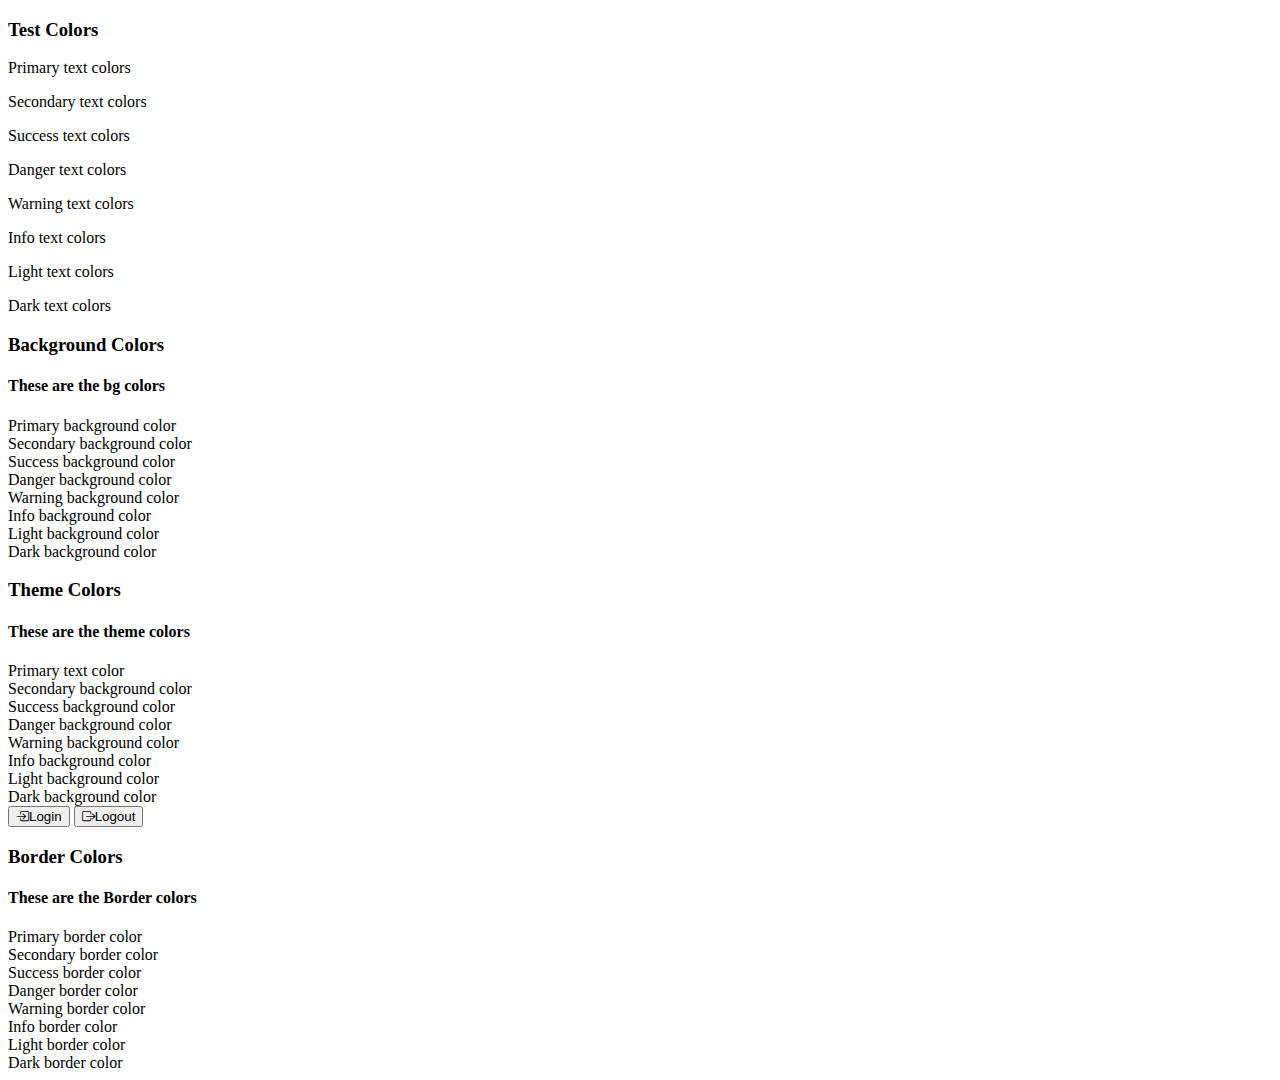
==== colors.html @ 4378d5b8 "added colors" ====
<!doctype html>
<html lang="en">
    <head>
        <title>Title</title>
        <!-- Required meta tags -->
        <meta charset="utf-8" />
        <meta
            name="viewport"
            content="width=device-width, initial-scale=1, shrink-to-fit=no"
        />

        <!-- Bootstrap CSS v5.2.1 -->
        <link
            href="https://cdn.jsdelivr.net/npm/bootstrap@5.3.2/dist/css/bootstrap.min.css"
            rel="stylesheet"
            integrity="sha384-T3c6CoIi6uLrA9TneNEoa7RxnatzjcDSCmG1MXxSR1GAsXEV/Dwwykc2MPK8M2HN"
            crossorigin="anonymous"
        />
        <link rel="stylesheet" href="style.css">
        <link rel="stylesheet" href="https://cdn.jsdelivr.net/npm/bootstrap-icons@1.11.3/font/bootstrap-icons.min.css">
    </head>

    <body>
        <div class="container my-4 p-4 shadow bg-light rounded-3">
        
            <h3>Test Colors</h3>
            <p class="text-primary">Primary text colors</p>
            <p class="text-secondary">Secondary text colors</p>
            <p class="text-success">Success text colors</p>
            <p class="text-danger">Danger text colors</p>
            <p class="text-warning">Warning text colors</p>
            <p class="text-info">Info text colors</p>
            <p class="text-light">Light text colors</p>
            <p class="text-dark">Dark text colors</p>

        </div>

        <div class="container my-4 p-4 shadow bg-light rounded-3">
        
            <h3>Background Colors</h3>
            <h4>These are the bg colors</h4>
            <div class="bg-primary text-white">Primary background color</div>
            <div class="bg-secondary text-white">Secondary background color</div>
            <div class="bg-success text-white">Success background color</div>
            <div class="bg-danger text-white">Danger background color</div>
            <div class="bg-warning text-black">Warning background color</div>
            <div class="bg-info text-black">Info background color</div>
            <div class="bg-light text-black">Light background color</div>
            <div class="bg-dark text-white">Dark background color</div>


        </div>

        <div class="container my-4 p-4 shadow bg-light rounded-3">
        
            <h3>Theme Colors</h3>
            <h4>These are the theme colors</h4>

            <div class="bg-primary text-white">Primary text color</div>
            <div class="bg-secondary text-white">Secondary background color</div>
            <div class="bg-success text-white">Success background color</div>
            <div class="bg-danger text-white">Danger background color</div>
            <div class="bg-warning text-white">Warning background color</div>
            <div class="bg-info text-white">Info background color</div>
            <div class="bg-light text-black">Light background color</div>
            <div class="bg-dark text-white">Dark background color</div>

            <button class="bi bi-box-arrow-in-right btn btn-primary my-3">Login</button>
            <button class="bi bi-box-arrow-right btn btn-danger my-3">Logout</button>
        </div>

        <div class="container my-4 p-4 shadow bg-light rounded-3">
        
            <h3>Border Colors</h3>
            <h4>These are the Border colors</h4>

            <div class="border border-primary">Primary border color</div>
            <div class="border border-secondary">Secondary border color</div>
            <div class="border border-success ">Success border color</div>
            <div class="border border-danger">Danger border color</div>
            <div class="border border-warning">Warning border color</div>
            <div class="border border-info">Info border color</div>
            <div class="border border-light">Light border color</div>
            <div class="border border-dark">Dark border color</div>

        </div>


        <footer>
            <!-- place footer here -->
        </footer>
        <!-- Bootstrap JavaScript Libraries -->
        <script
            src="https://cdn.jsdelivr.net/npm/@popperjs/core@2.11.8/dist/umd/popper.min.js"
            integrity="sha384-I7E8VVD/ismYTF4hNIPjVp/Zjvgyol6VFvRkX/vR+Vc4jQkC+hVqc2pM8ODewa9r"
            crossorigin="anonymous"
        ></script>

        <script
            src="https://cdn.jsdelivr.net/npm/bootstrap@5.3.2/dist/js/bootstrap.min.js"
            integrity="sha384-BBtl+eGJRgqQAUMxJ7pMwbEyER4l1g+O15P+16Ep7Q9Q+zqX6gSbd85u4mG4QzX+"
            crossorigin="anonymous"
        ></script>
    </body>
</html>
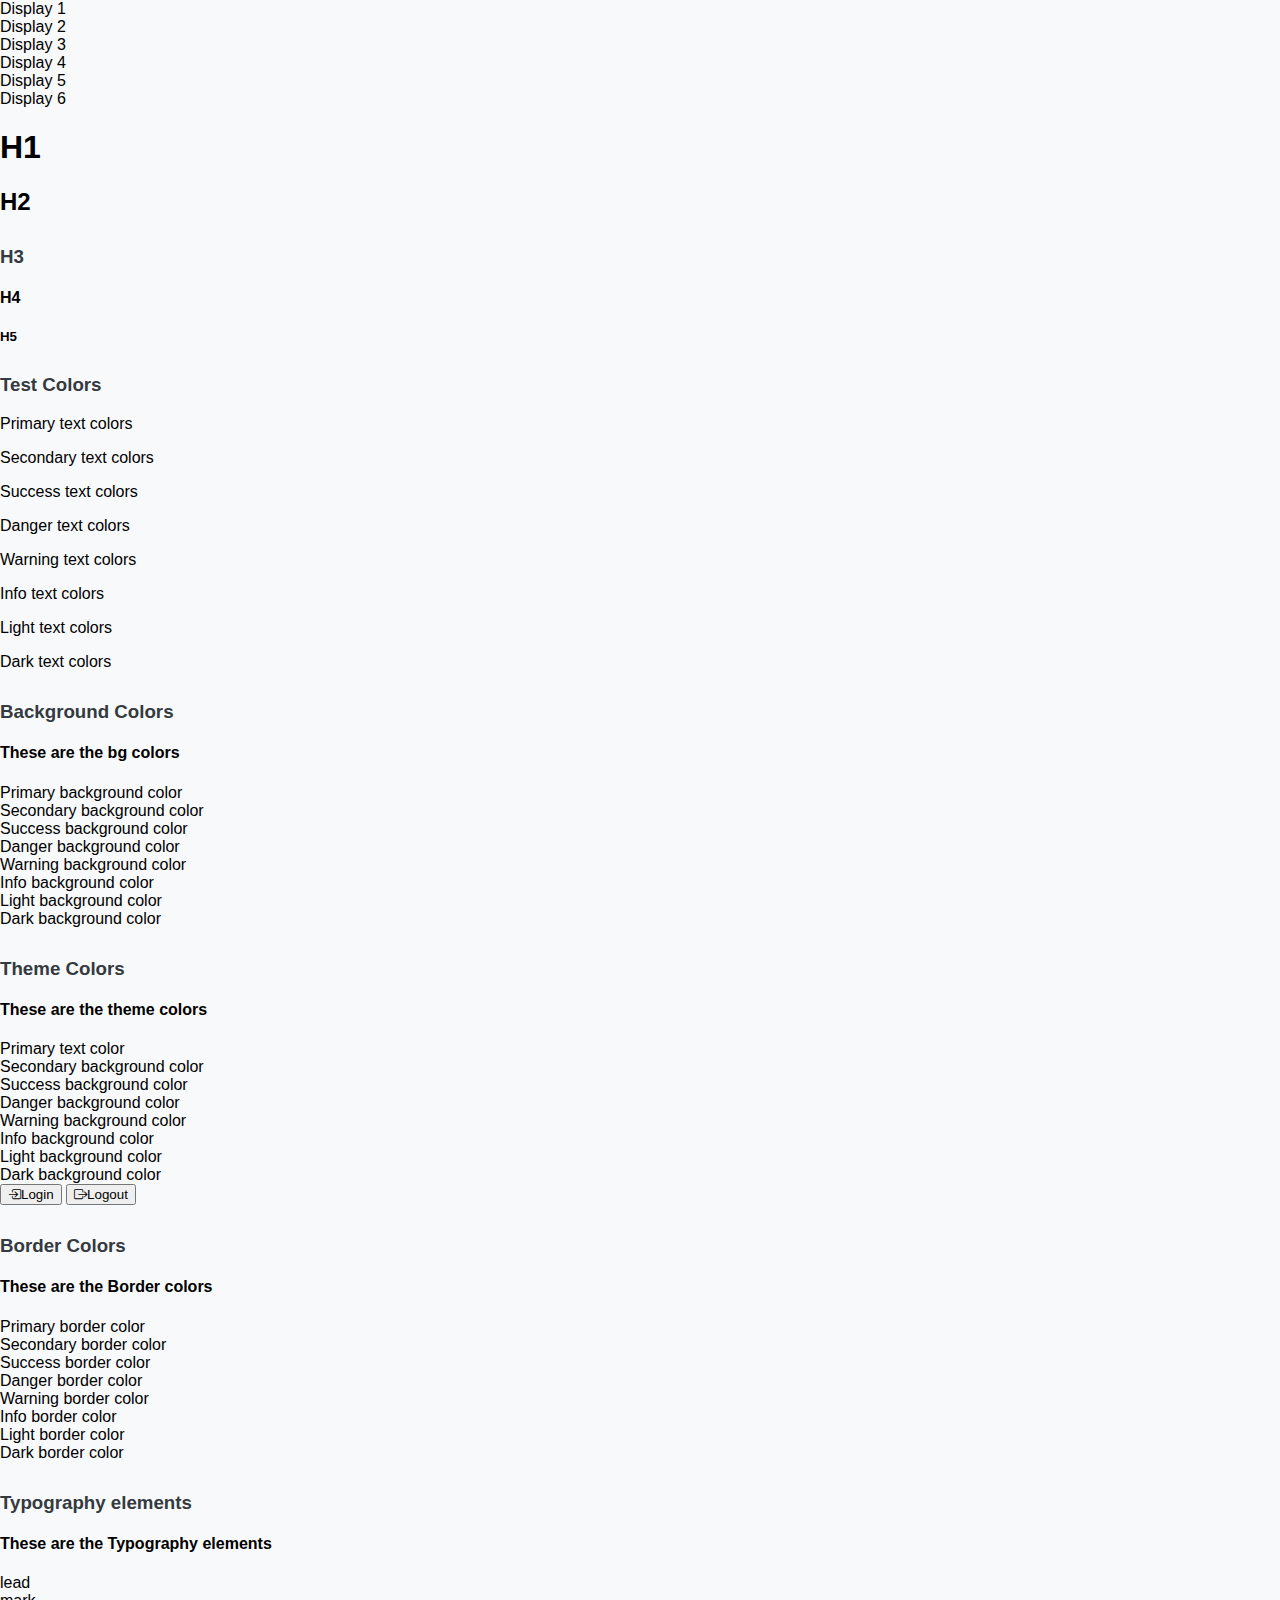
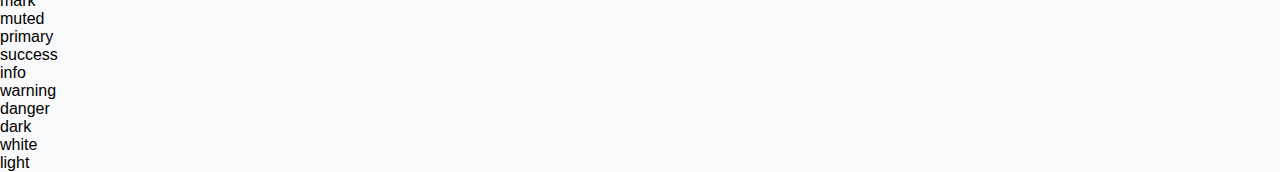
==== commit fdb8c0e9: "added colors" ====
--- a/colors.html
+++ b/colors.html
@@ -18,6 +18,23 @@
         />
         <link rel="stylesheet" href="style.css">
         <link rel="stylesheet" href="https://cdn.jsdelivr.net/npm/bootstrap-icons@1.11.3/font/bootstrap-icons.min.css">
+    <div class="container my-4 p-4 shadow bg-light rounded-3">
+        <div class="display-1">Display 1</div>
+        <div class="display-2">Display 2</div>
+        <div class="display-3">Display 3</div>
+        <div class="display-4">Display 4</div>
+        <div class="display-5">Display 5</div>
+        <div class="display-6 mb-5">Display 6</div>
+    </div>
+
+    <div class="container my-4 p-4 shadow bg-light rounded-3">
+        <h1>H1</h1>
+        <h2>H2</h2>
+        <h3>H3</h3>
+        <h4>H4</h4>
+        <h5>H5</h5>
+    </div>
+
     </head>
 
     <body>
@@ -84,7 +101,26 @@
             <div class="border border-dark">Dark border color</div>
 
         </div>
+        
+        <div class="container my-4 p-4 shadow bg-light rounded-3">
+        
+            <h3>Typography elements</h3>
+            <h4>These are the Typography elements</h4>
 
+            <div class="lead">lead</div>
+            <div class="mark">mark</div>
+            <div class="text-muted">muted</div>
+            <div class="text-primary">primary</div>
+            <div class="text-success">success</div>
+            <div class="text-info">info</div>
+            <div class="text-warning">warning</div>
+            <div class="text-danger">danger</div>
+            <div class="text-dark">dark</div>
+            <div class="text-white">white</div>
+            <div class="text-light">light</div>
+           
+
+        </div>
 
         <footer>
             <!-- place footer here -->
--- a/style.css
+++ b/style.css
@@ -0,0 +1,23 @@
+/* General styles */
+body {
+    font-family: Arial, sans-serif;
+    background-color: #f8f9fa;
+    margin: 0;
+    padding: 0;
+} 
+
+/* Custom box styles */
+.custom-box {
+    background-color: #007bff; /* Bootstrap primary color */
+    color: white;
+    text-align: center;
+    padding: 20px;
+    border-radius: 5px;
+    box-shadow: 0 4px 6px rgba(0, 0, 0, 0.1);
+}
+
+/* Headings */
+h3 {
+    margin-top: 30px;
+    color: #343a40; /* Bootstrap dark color */
+}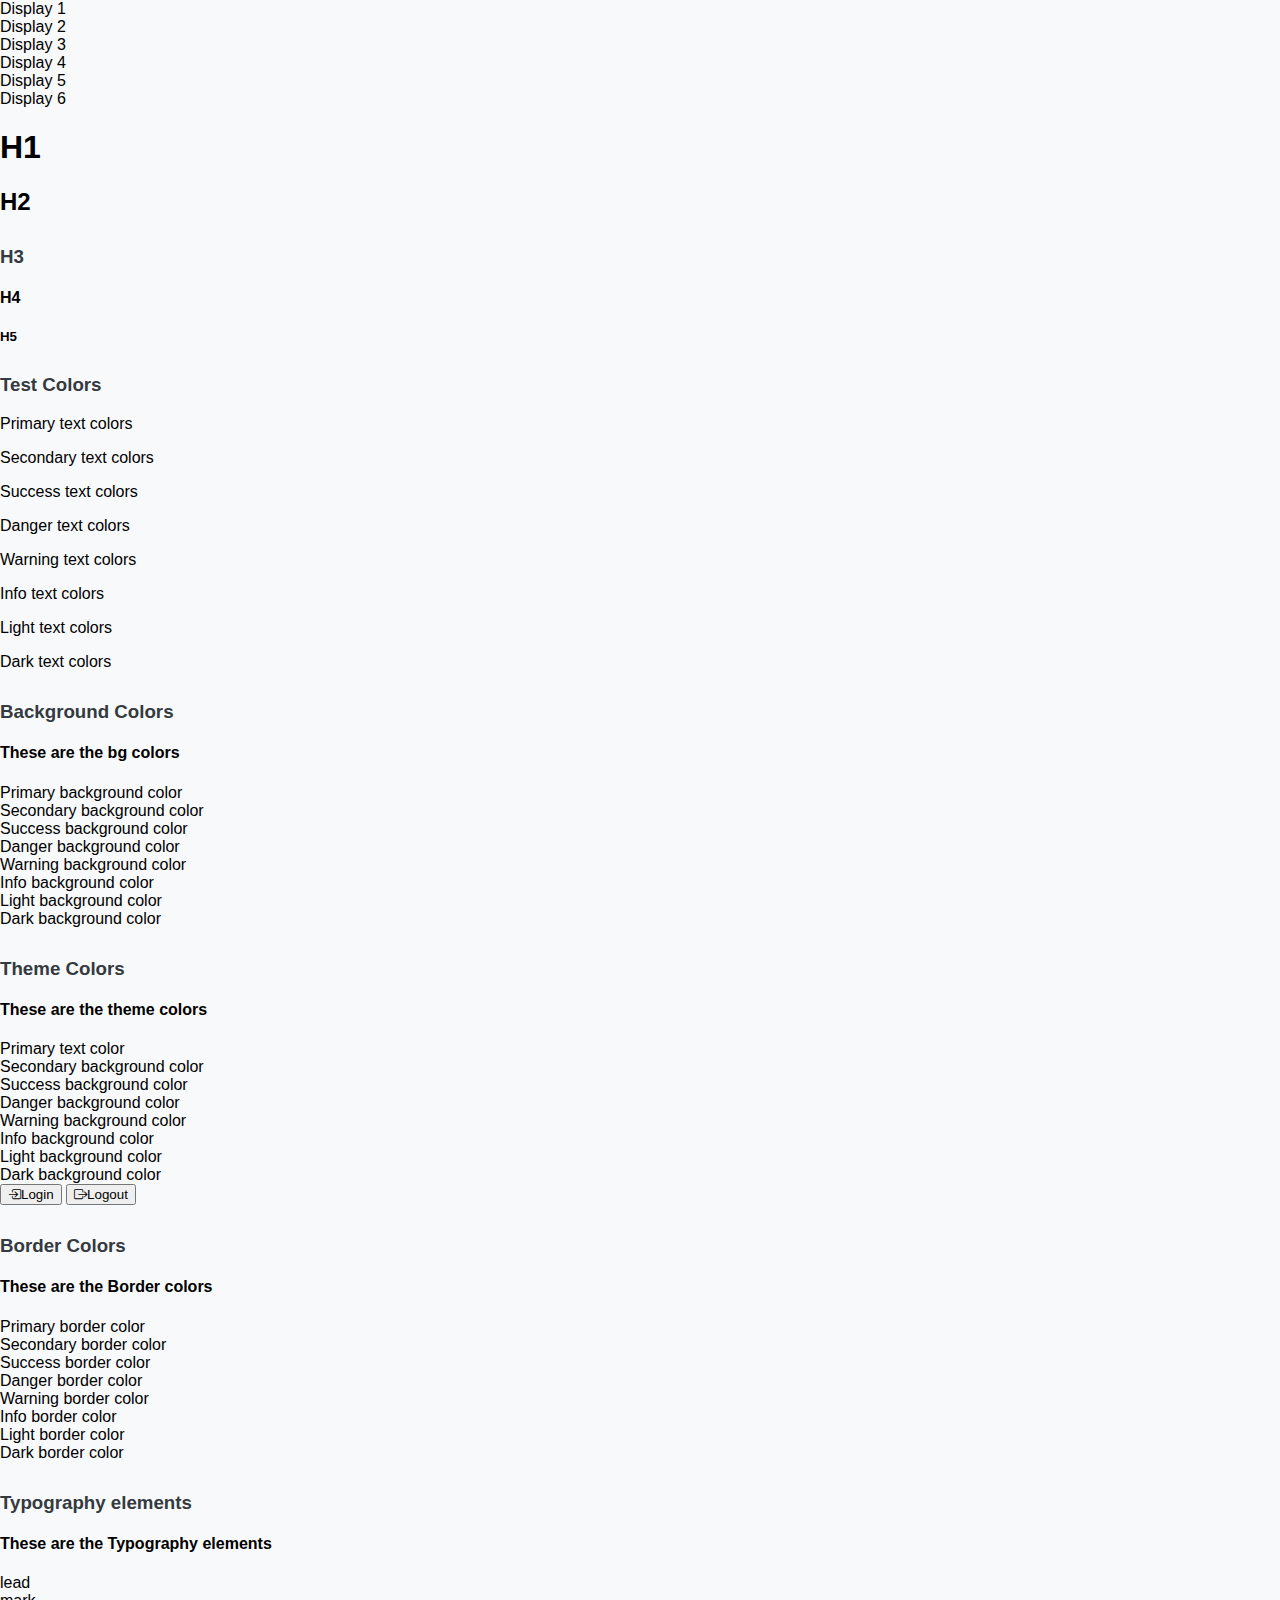
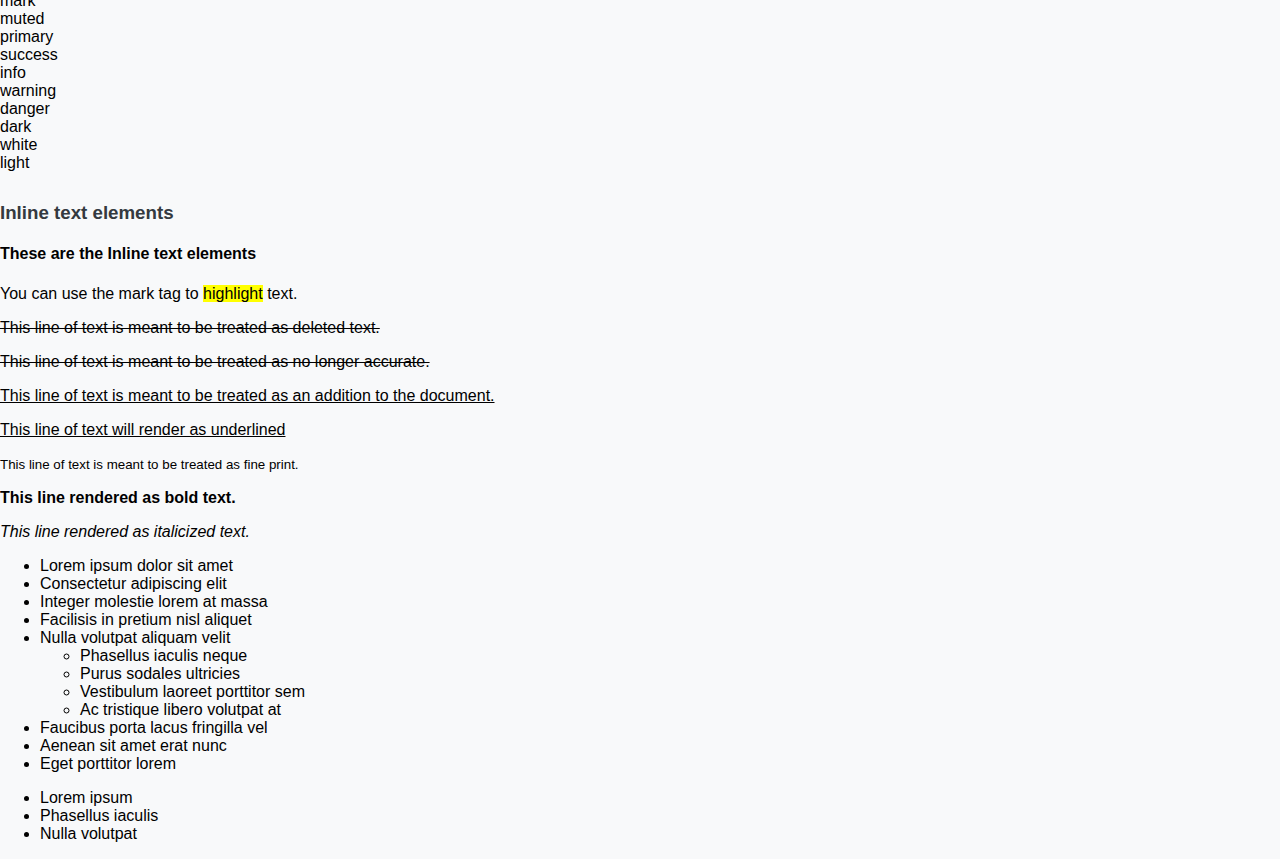
==== commit 67d53f91: "added colors" ====
--- a/colors.html
+++ b/colors.html
@@ -122,6 +122,50 @@
 
         </div>
 
+        <div class="container my-4 p-4 shadow bg-light rounded-3">
+
+            <h3>Inline text elements</h3>
+            <h4>These are the Inline text elements</h4>
+
+            <p>You can use the mark tag to <mark>highlight</mark> text.</p>
+            <p><del>This line of text is meant to be treated as deleted text.</del></p>
+            <p><s>This line of text is meant to be treated as no longer accurate.</s></p>
+            <p><ins>This line of text is meant to be treated as an addition to the document.</ins></p>
+            <p><u>This line of text will render as underlined</u></p>
+            <p><small>This line of text is meant to be treated as fine print.</small></p>
+            <p><strong>This line rendered as bold text.</strong></p>
+            <p><em>This line rendered as italicized text.</em></p>
+        </div>
+
+        <div class="container my-4 p-4 shadow bg-light rounded-3">
+            <ul class="list-unstyled">
+                <li>Lorem ipsum dolor sit amet</li>
+                <li>Consectetur adipiscing elit</li>
+                <li>Integer molestie lorem at massa</li>
+                <li>Facilisis in pretium nisl aliquet</li>
+                <li>Nulla volutpat aliquam velit
+                  <ul>
+                    <li>Phasellus iaculis neque</li>
+                    <li>Purus sodales ultricies</li>
+                    <li>Vestibulum laoreet porttitor sem</li>
+                    <li>Ac tristique libero volutpat at</li>
+                  </ul>
+                </li>
+                <li>Faucibus porta lacus fringilla vel</li>
+                <li>Aenean sit amet erat nunc</li>
+                <li>Eget porttitor lorem</li>
+              </ul>
+
+        </div>
+
+        <div class="container my-4 p-4 shadow bg-light rounded-3">
+        <ul class="list-inline">
+            <li class="list-inline-item">Lorem ipsum</li>
+            <li class="list-inline-item">Phasellus iaculis</li>
+            <li class="list-inline-item">Nulla volutpat</li>
+          </ul>
+        </div>
+        
         <footer>
             <!-- place footer here -->
         </footer>
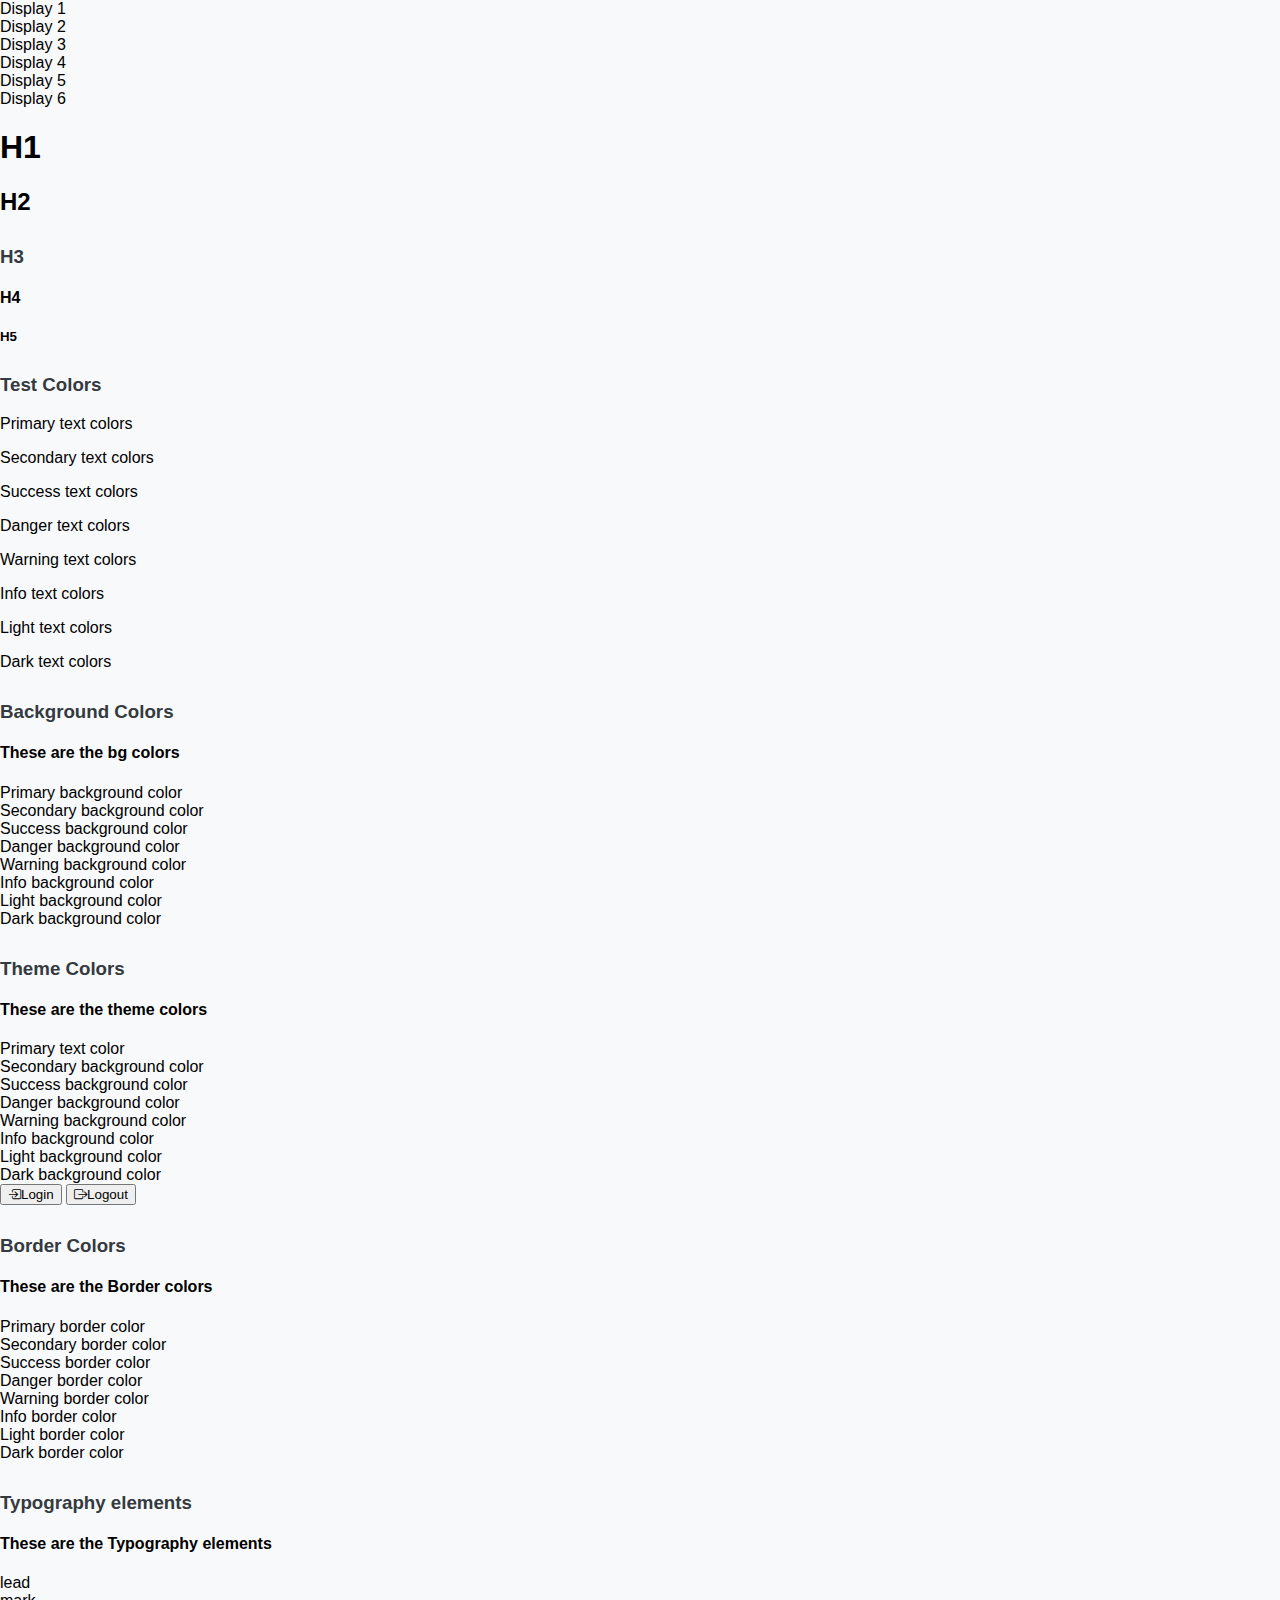
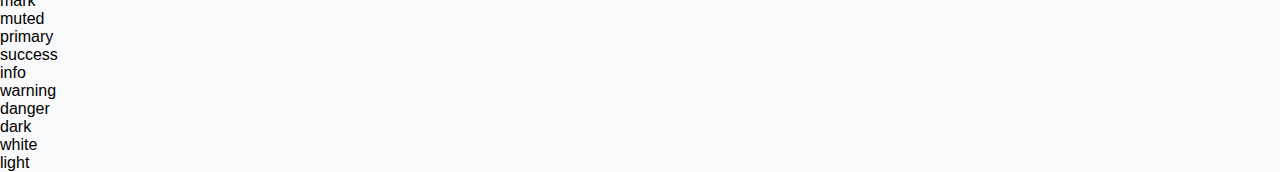
==== commit 19a36d7c: "added colors" ====
--- a/colors.html
+++ b/colors.html
@@ -122,50 +122,8 @@
 
         </div>
 
-        <div class="container my-4 p-4 shadow bg-light rounded-3">
+        
 
-            <h3>Inline text elements</h3>
-            <h4>These are the Inline text elements</h4>
-
-            <p>You can use the mark tag to <mark>highlight</mark> text.</p>
-            <p><del>This line of text is meant to be treated as deleted text.</del></p>
-            <p><s>This line of text is meant to be treated as no longer accurate.</s></p>
-            <p><ins>This line of text is meant to be treated as an addition to the document.</ins></p>
-            <p><u>This line of text will render as underlined</u></p>
-            <p><small>This line of text is meant to be treated as fine print.</small></p>
-            <p><strong>This line rendered as bold text.</strong></p>
-            <p><em>This line rendered as italicized text.</em></p>
-        </div>
-
-        <div class="container my-4 p-4 shadow bg-light rounded-3">
-            <ul class="list-unstyled">
-                <li>Lorem ipsum dolor sit amet</li>
-                <li>Consectetur adipiscing elit</li>
-                <li>Integer molestie lorem at massa</li>
-                <li>Facilisis in pretium nisl aliquet</li>
-                <li>Nulla volutpat aliquam velit
-                  <ul>
-                    <li>Phasellus iaculis neque</li>
-                    <li>Purus sodales ultricies</li>
-                    <li>Vestibulum laoreet porttitor sem</li>
-                    <li>Ac tristique libero volutpat at</li>
-                  </ul>
-                </li>
-                <li>Faucibus porta lacus fringilla vel</li>
-                <li>Aenean sit amet erat nunc</li>
-                <li>Eget porttitor lorem</li>
-              </ul>
-
-        </div>
-
-        <div class="container my-4 p-4 shadow bg-light rounded-3">
-        <ul class="list-inline">
-            <li class="list-inline-item">Lorem ipsum</li>
-            <li class="list-inline-item">Phasellus iaculis</li>
-            <li class="list-inline-item">Nulla volutpat</li>
-          </ul>
-        </div>
-        
         <footer>
             <!-- place footer here -->
         </footer>
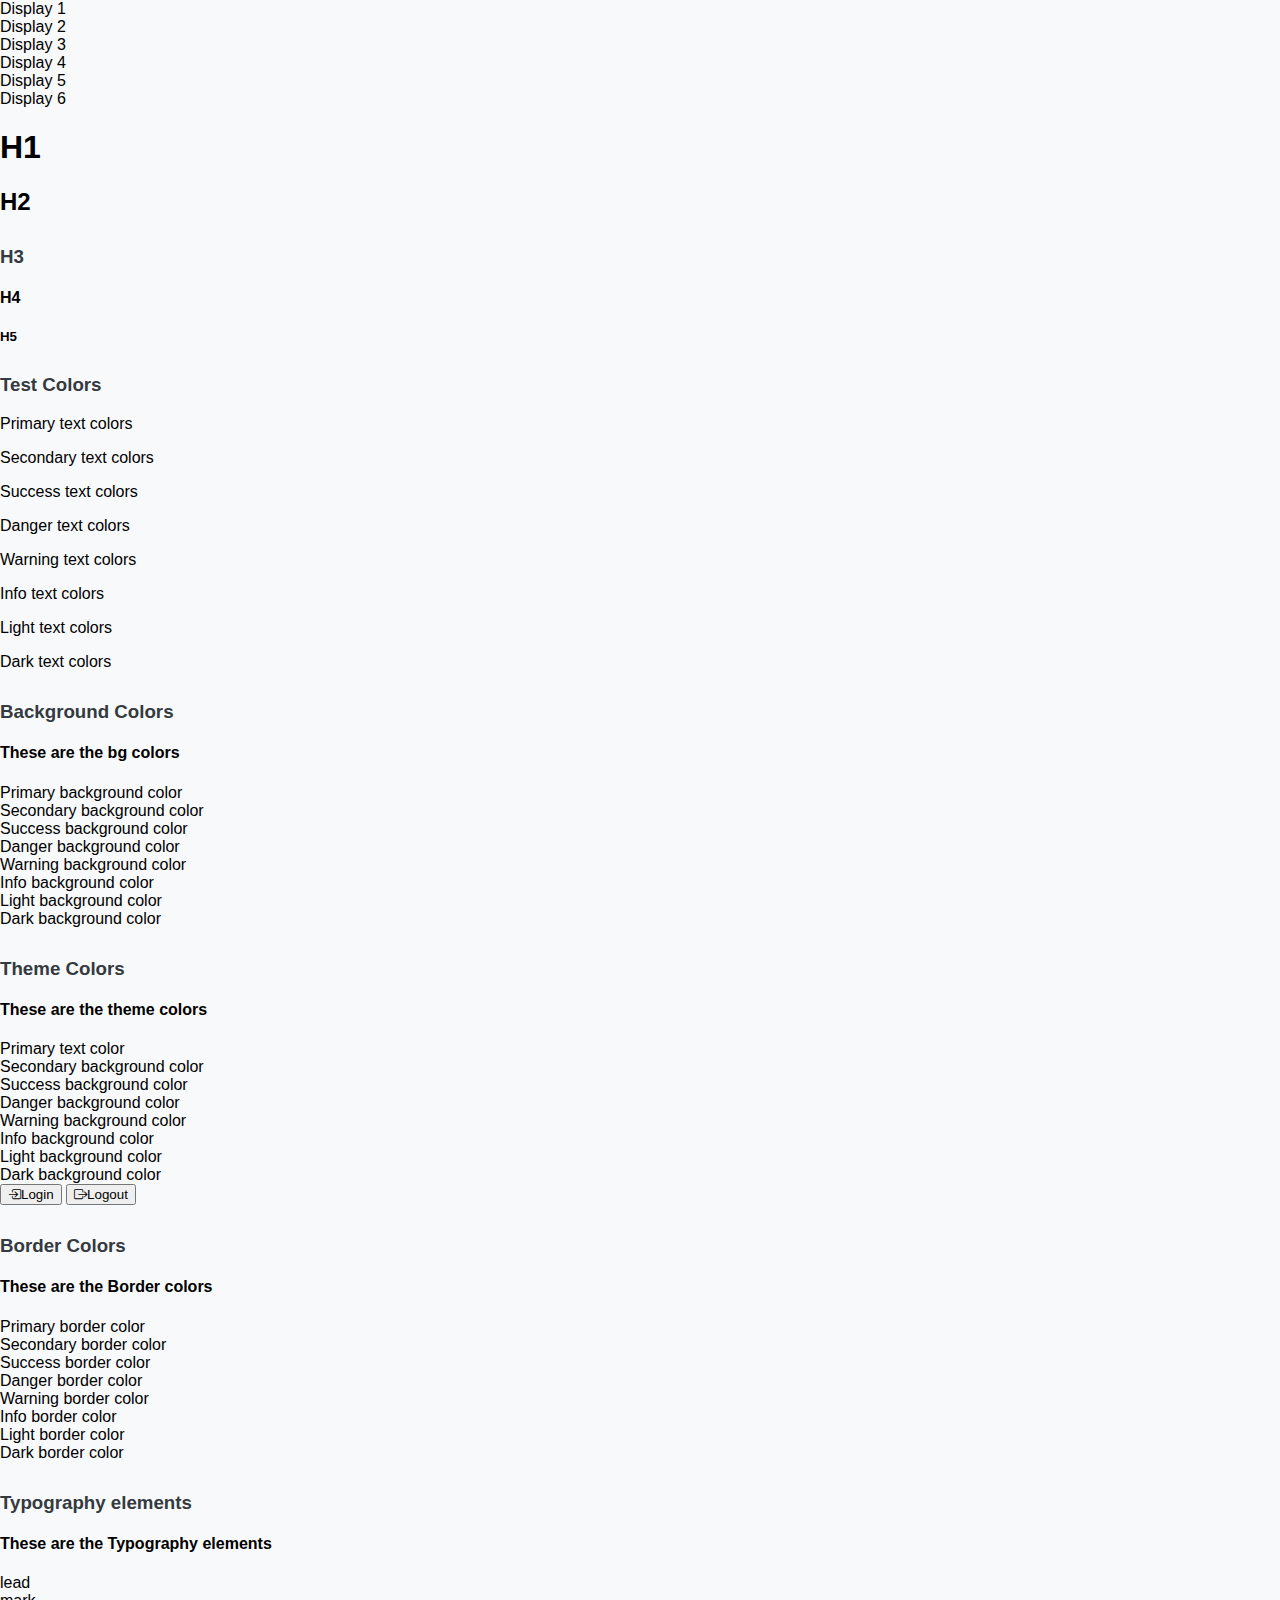
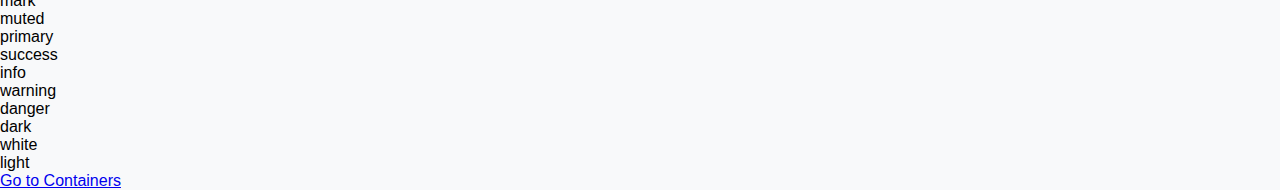
==== commit 0d71b09e: "Save" ====
--- a/colors.html
+++ b/colors.html
@@ -121,8 +121,10 @@
            
 
         </div>
-
         
+        <div class="container my-4 d-flex justify-content-center">
+            <a href="containers.html" class="btn btn-success">Go to Containers</a>
+        </div>
 
         <footer>
             <!-- place footer here -->
